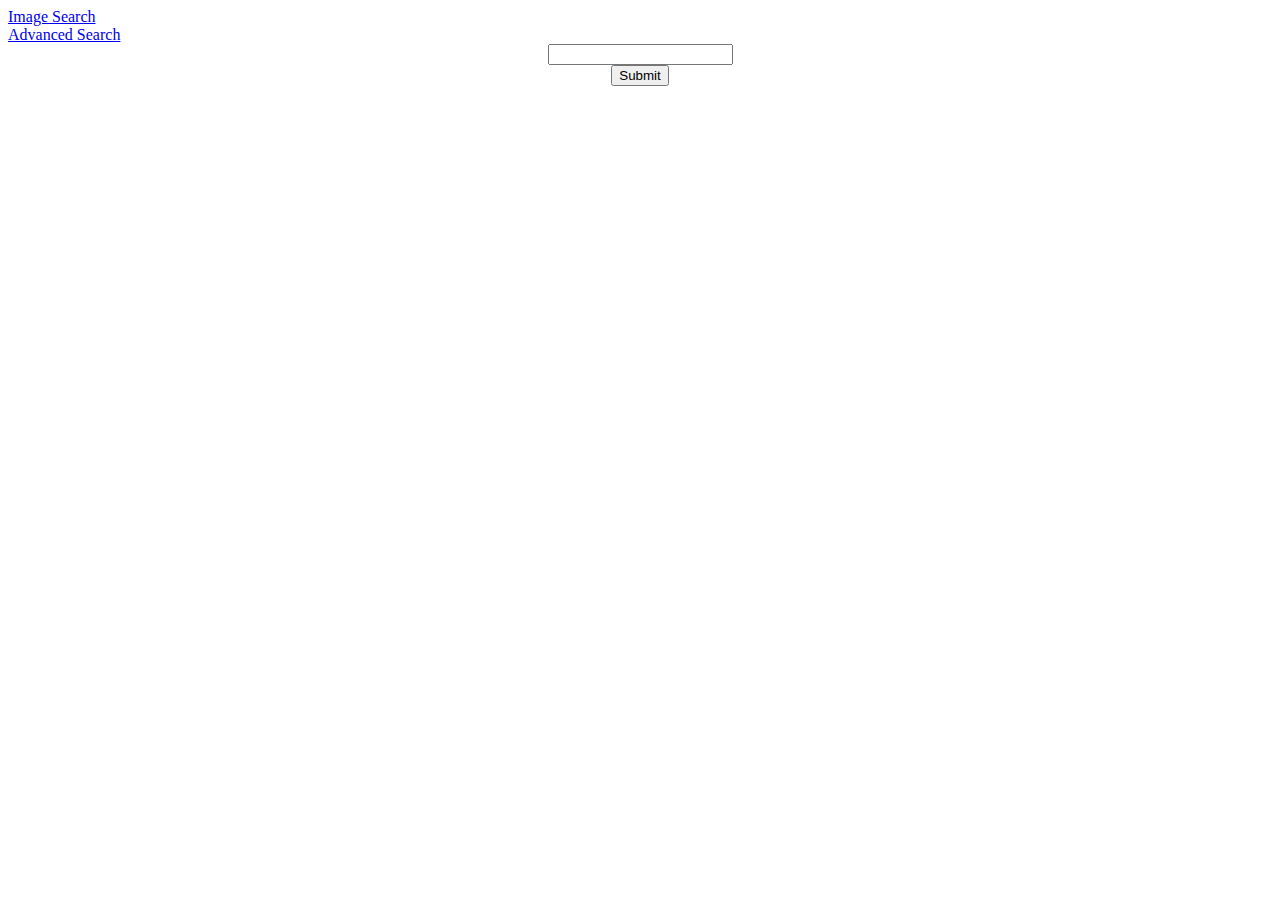
==== index.html @ ee845938 "Created the directories" ====
<!DOCTYPE html>
<html lang="en">
<head>
    <title>Google Search</title>

    <link rel="stylesheet" href="styles.css">

    <div id="navigation-bar search-bar">
        <div>
            <a href="image-search.html">Image Search</a>
        </div>

        <div>
            <a href="advanced-search.html">Advanced Search</a>
        </div>
    </div>

</head>
<body>

    <div id="search-bar">
        <form action="https://google.com//search">
            <div>
                <input type="text" name="Search" id="search">
            </div>
            <div id="">
                <input type="submit" name="Submit" id="submit-button">
            </div>
        </form>
    </div>

</body>
</html>
---- styles.css ----
#navigation-bar {
    text-align: right;
}

#search-bar {
    text-align: center;
}
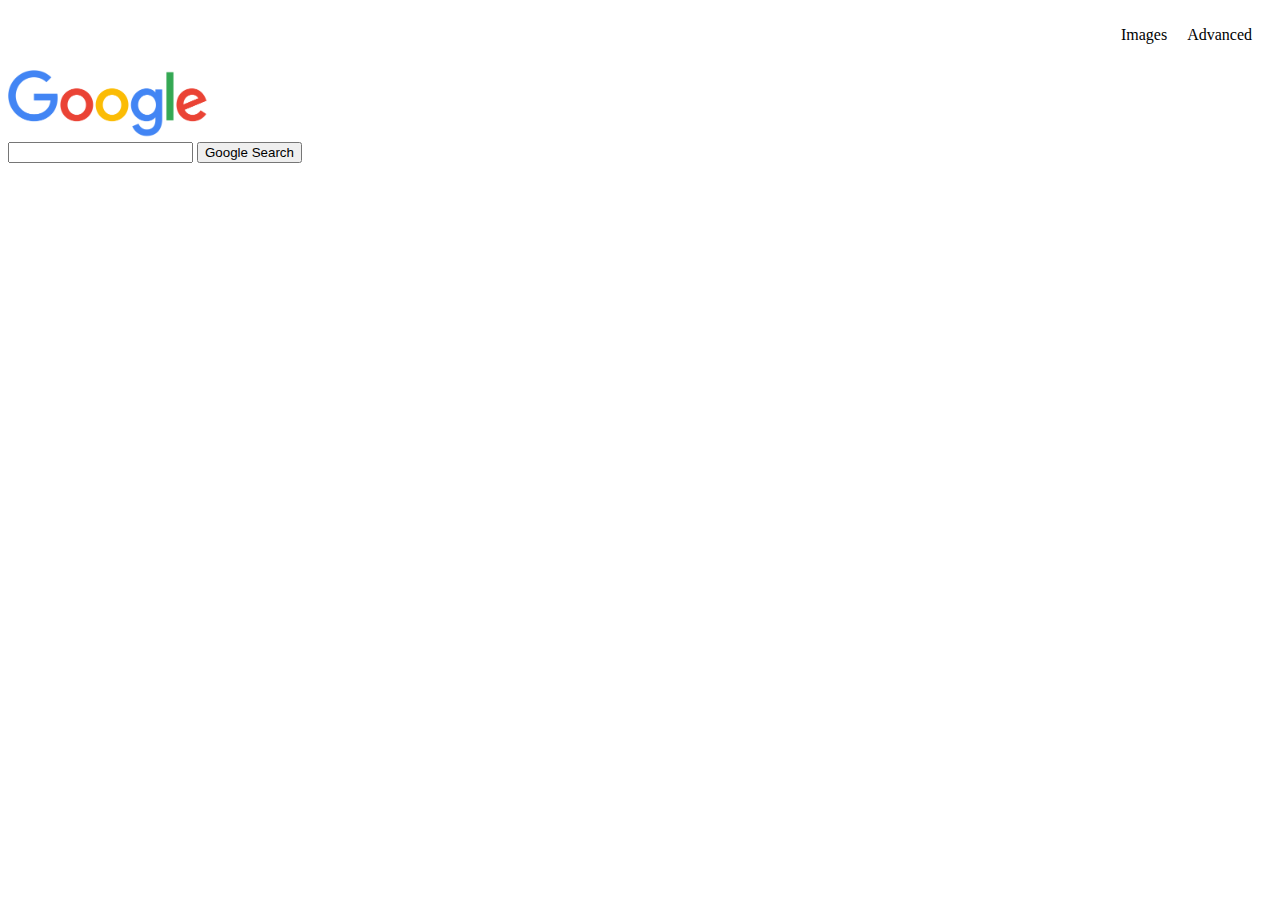
==== commit 305f7349: "adding img and css" ====
--- a/index.html
+++ b/index.html
@@ -1,33 +1,22 @@
 <!DOCTYPE html>
 <html lang="en">
-<head>
-    <title>Google Search</title>
-
-    <link rel="stylesheet" href="styles.css">
-
-    <div id="navigation-bar search-bar">
+    <head>
+        <title>Search</title>
+        <link rel="stylesheet" href="styles.css">
+    </head>
+    <body>
         <div>
-            <a href="image-search.html">Image Search</a>
+            <ul class="navbar-google">
+                <li class="navbar-item"><a href="image-search.html">Images</a></li>
+                <li class="navbar-item"><a href="advanced-search.html">Advanced</a></li>
+            </ul>
         </div>
-
         <div>
-            <a href="advanced-search.html">Advanced Search</a>
+            <img class="google-img" src="images/google.png" alt="Google">
         </div>
-    </div>
-
-</head>
-<body>
-
-    <div id="search-bar">
-        <form action="https://google.com//search">
-            <div>
-                <input type="text" name="Search" id="search">
-            </div>
-            <div id="">
-                <input type="submit" name="Submit" id="submit-button">
-            </div>
+        <form action="https://www.google.com/search">
+            <input type="text" name="q">
+            <input type="submit" value="Google Search">
         </form>
-    </div>
-
-</body>
+    </body>
 </html>--- a/styles.css
+++ b/styles.css
@@ -1,7 +1,34 @@
-#navigation-bar {
-    text-align: right;
+.navbar-google {
+    list-style-type: none;
+    display: flex;
+    flex-direction: row;
+    justify-content: end;
+    margin-right: 10px;
 }
 
-#search-bar {
+.navbar-item {
+    margin: 10px;
+}
+
+a:link {
+    color: black;
+    text-decoration: none;
+}
+
+a:visited {
+    color: black;
+}
+
+a:hover {
+    color: black;
+    text-decoration: underline;
+}
+
+a:active {
+    color: black;
+}
+
+.google-img {
+    width: 200px;
     text-align: center;
 }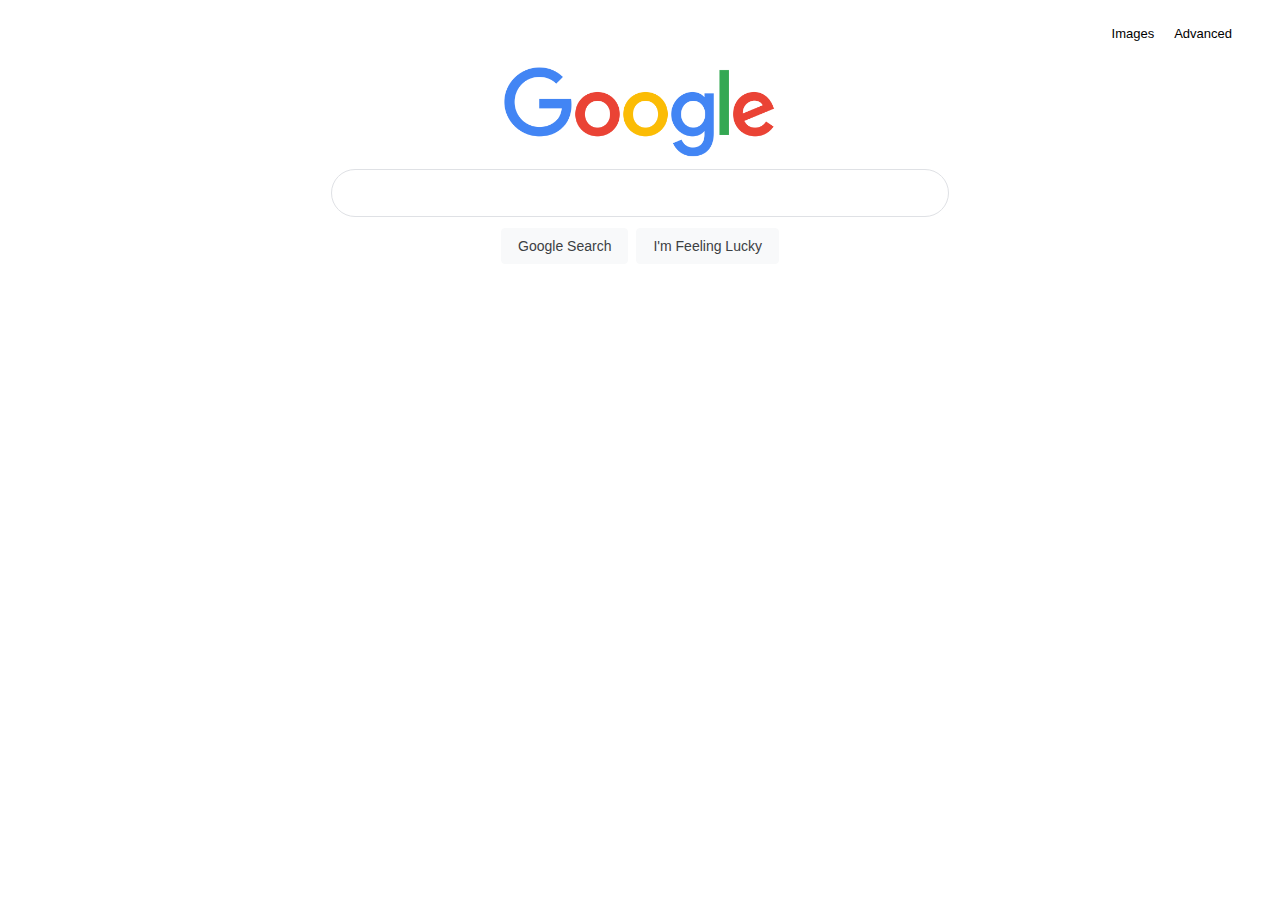
==== commit 545cb4cb: "completed index.html" ====
--- a/index.html
+++ b/index.html
@@ -1,7 +1,7 @@
 <!DOCTYPE html>
 <html lang="en">
     <head>
-        <title>Search</title>
+        <title>Google</title>
         <link rel="stylesheet" href="styles.css">
     </head>
     <body>
@@ -11,12 +11,16 @@
                 <li class="navbar-item"><a href="advanced-search.html">Advanced</a></li>
             </ul>
         </div>
-        <div>
-            <img class="google-img" src="images/google.png" alt="Google">
+        <div class="center-div">
+            <img class="google-img" src="images/google.png" alt="Google" height="92" width="272">
         </div>
-        <form action="https://www.google.com/search">
-            <input type="text" name="q">
-            <input type="submit" value="Google Search">
-        </form>
+            <form action="https://www.google.com/search">
+                <input type="text" name="q" class="rounded-input"></li>
+                <div class="center-div">
+                    <input type="submit" value="Google Search" class="search-button"></li>
+                    <input type="submit" value="I'm Feeling Lucky" class="search-button"></li>
+                </div>
+            </form>
+        </div>
     </body>
 </html>--- a/styles.css
+++ b/styles.css
@@ -3,11 +3,13 @@
     display: flex;
     flex-direction: row;
     justify-content: end;
-    margin-right: 10px;
+    margin-right: 30px;
 }
 
 .navbar-item {
     margin: 10px;
+    font-size: 13px;
+    font-family: Arial, Helvetica, sans-serif;
 }
 
 a:link {
@@ -28,7 +30,46 @@
     color: black;
 }
 
-.google-img {
-    width: 200px;
+.logo { 
+    margin-top: 100px;
+    margin-bottom: 50px;
+}
+
+.center-div {
+    display: flex;
+    justify-content: center;
+    align-content: center;
+}
+
+.rounded-input {
+    display: flex;
+    z-index: 3;
+    min-height: 44px;
+    background: #fff;
+    border: 1px solid #dfe1e5;
+    box-shadow: none;
+    border-radius: 24px;
+    margin: 0 auto;
+    width: 638px;
+    max-width: 584px;
+    margin-top: 10px;
+    padding-left: 30px;
+    font-size: 17px;
+}
+
+.search-button {
+    background-color: #f8f9fa;
+    border: 1px solid #f8f9fa;
+    border-radius: 4px;
+    color: #3c4043;
+    font-family: arial,sans-serif;
+    font-size: 14px;
+    margin: 11px 4px;
+    padding: 0 16px;
+    line-height: 27px;
+    height: 36px;
+    min-width: 54px;
     text-align: center;
+    cursor: pointer;
+    user-select: none;
 }